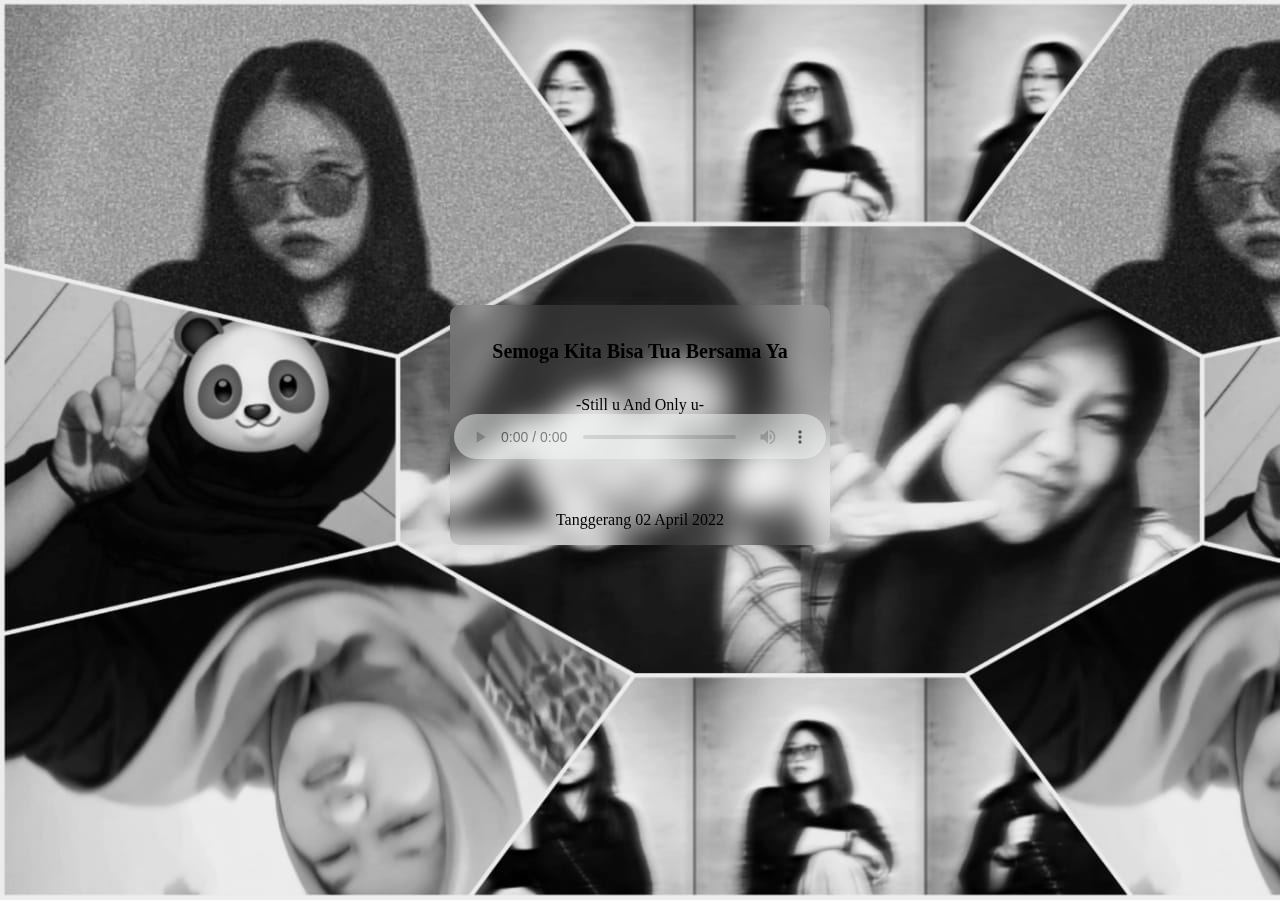
==== index.html @ f3b645a0 "Add files via upload" ====
<!DOCTYPE html>
<html>
<head>	
	<title>Web Music</title>
	<link rel="stylesheet" type="text/css" href="style.css">
</head>
<body>
	  <div class="box"> 
	  	  <div class="judul-lagu">Semoga Kita Bisa Tua Bersama Ya</div>
	  	  <br>
	  	  <div class="penyanyi">-Still u And Only u-</div>
	  	  <audio controls class="audio">
	  	  	  <source src="Semoga Kita Bisa Tua Bersama Ya.mp3">
	  	  	


	  	  </audio>
	  	  <br>
	  	  <br>
	  	  <p>Tanggerang 02 April 2022</p>


	  </div>

</body>
</html>
---- style.css ----
.audio{
      width: 98%;
      outline: none;
      opacity: .5;

}
.judul-lagu,
.penyanyi {
	font-family: Times New Roman;
	font-weight: bold;
	margin-top: 35px;
	color: black;
	font-size: 20px;
}
.penyanyi {
	font-weight: normal ;
	margin-top: 15px ;
	color: black;
	font-size: 16px;
}
body {
	background-image: url('Boo.jpg');
	margin: 0;
	padding: 0 ;
	width: 100% ;
	height: 100vh ;
    box-sizing: border-box ;
    display: flex ;
    justify-content: center;
    align-items: center;
    background-size: cover;
    align-items: center;
}
.box {
	background-color: rgba(255, 355, 255, 0.1);
	backdrop-filter : blur(12px);
	box-shadow: rgba(85, 85, 85, 0.1) 6px 2px 16px 0px,rgba(84, 85, 85, 0.1) -6px -2px 16px 0px;
	width: 380px;
	position: relative;
	margin-top: -50px;
	height: 240px;
	z-index: 100;
	flex-direction: column;
	display: flex;
	align-items: center;
	border-radius: 10px;
}
@media screen and (max-width: 1150px){
	.box {
		 transform: scale(.9);
		 backdrop-filter: blur(20px);
	}
}
@media screen and (max-width: 1000px){
	body {
		background-position: -70px 0px;
	}
}
@media screen and (max-width: 900px){
	.box {
		transform: scale(.8);
	}
}
@media screen and (max-width: 850px){
	body {
		background-position: -70px 0px;
	}
}
@media screen and (max-width: 750px){
	.box {
		transform: scale(.7);
	}
	body {
		background-position: -100px 0px;
	}
}
@media screen and (max-width: 750px){
	body {
		background-position: -150px 0px;
	}
}
@media screen and (max-width: 600px){
	body {
		background-position: -350px 0px;
	}
	.box {
		background-color: rgba(255, 255, 255, 0.1);
	}
}
@media screen and (max-width: 350px){
	.box {
		position: absolute;
	}
}
@media screen and (max-width: 330px){
	.box {
		transform: scale(.6);
	}
}
@media screen and (max-width: 275px){
	.box {
		transform: scale(.5);
	}
}
@media screen and (max-width: 275px){
	.box {
		transform: scale(.4);
	}
}
@media screen and (max-width: 230px){
	.box {
		transform: scale(.3);
	}
}
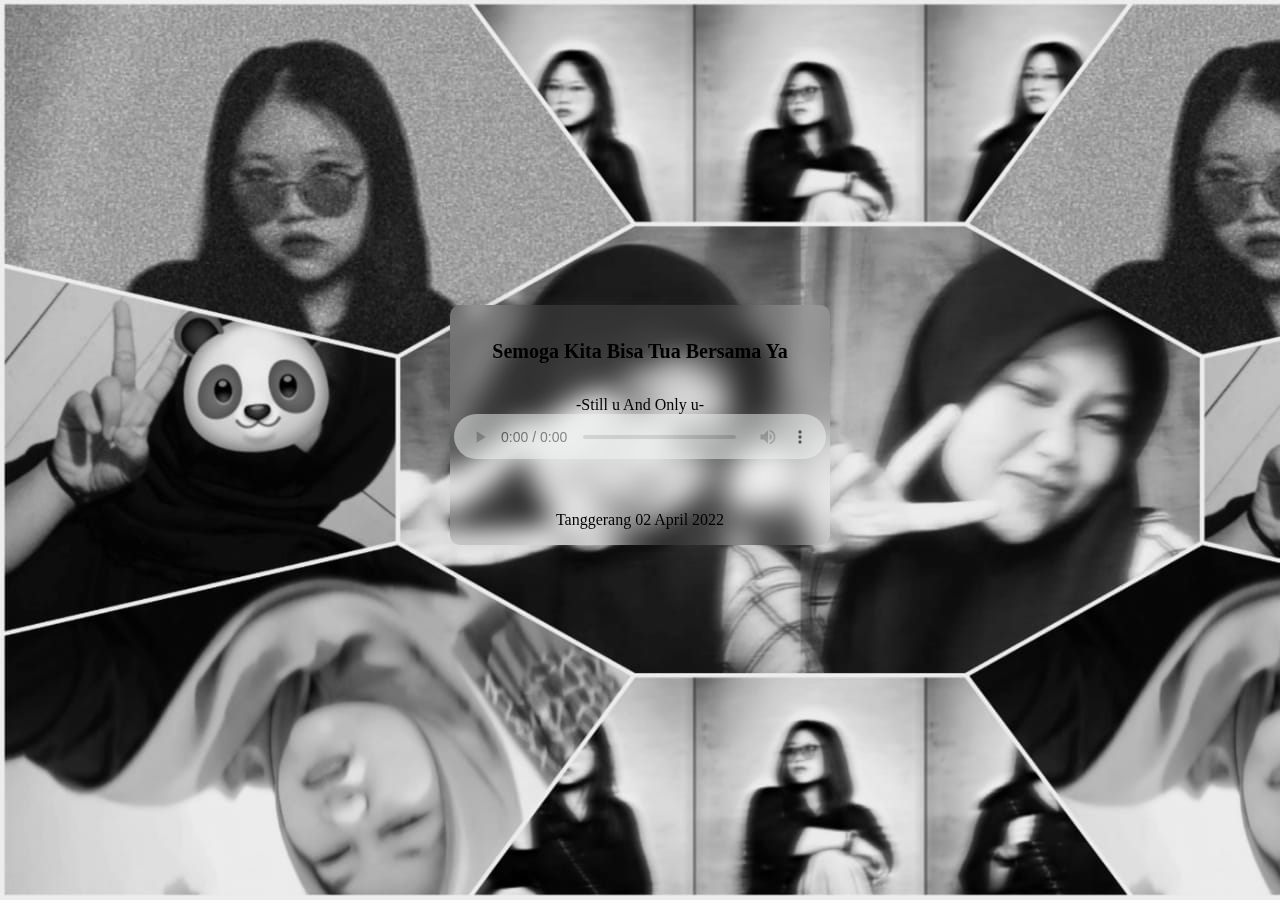
==== commit 4d8b1d41: "Update index.html" ====
--- a/index.html
+++ b/index.html
@@ -3,6 +3,9 @@
 <head>	
 	<title>Web Music</title>
 	<link rel="stylesheet" type="text/css" href="style.css">
+	<link rel="preconnect" href="https://fonts.googleapis.com">
+	<link rel="preconnect" href="https://fonts.gstatic.com" crossorigin>
+	<link href="https://fonts.googleapis.com/css2?family=Titan+One&display=swap" rel="stylesheet">
 </head>
 <body>
 	  <div class="box"> 
@@ -23,4 +26,4 @@
 	  </div>
 
 </body>
-</html>+</html>
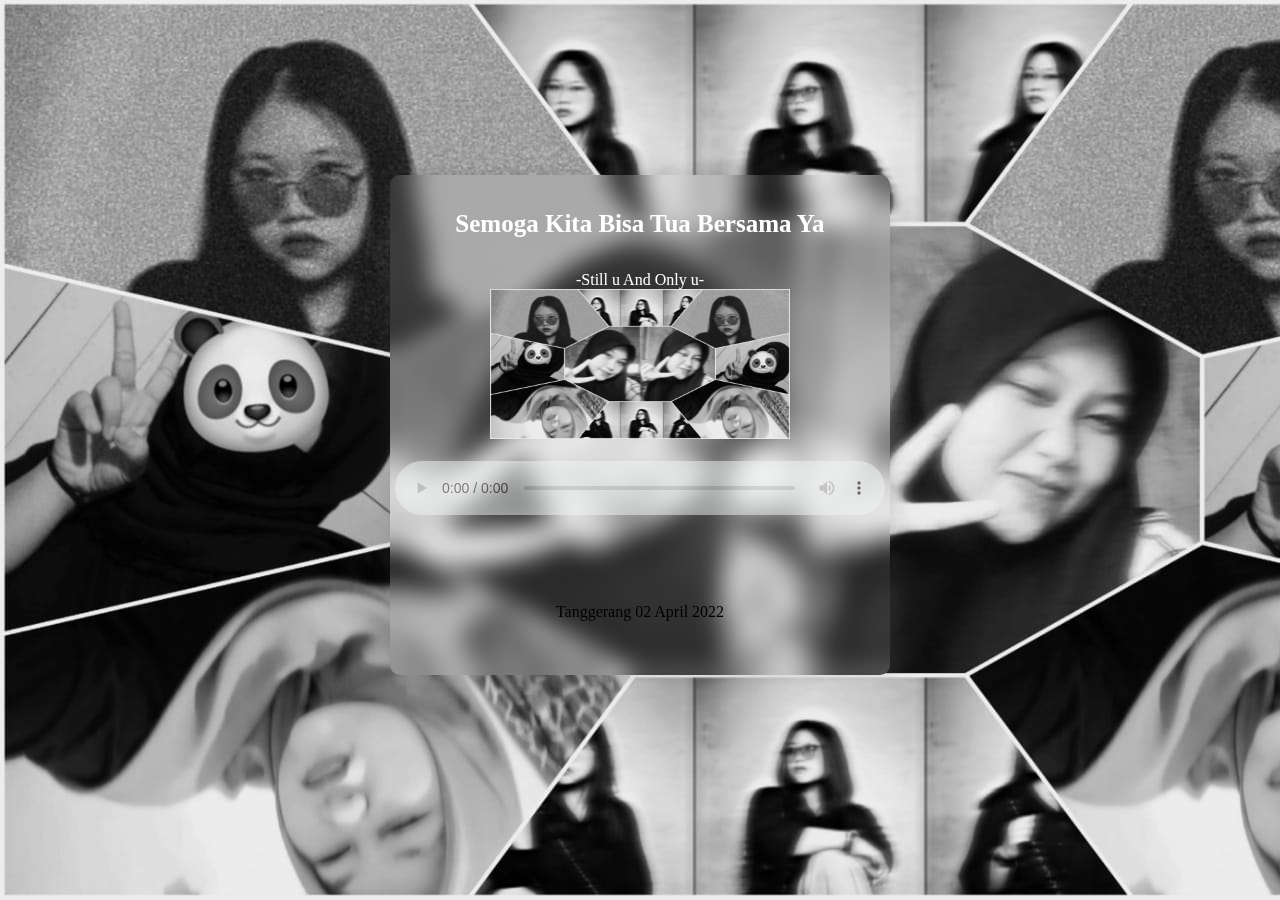
==== commit 0dad45f4: "Add files via upload" ====
--- a/index.html
+++ b/index.html
@@ -3,15 +3,16 @@
 <head>	
 	<title>Web Music</title>
 	<link rel="stylesheet" type="text/css" href="style.css">
-	<link rel="preconnect" href="https://fonts.googleapis.com">
-	<link rel="preconnect" href="https://fonts.gstatic.com" crossorigin>
-	<link href="https://fonts.googleapis.com/css2?family=Titan+One&display=swap" rel="stylesheet">
 </head>
 <body>
 	  <div class="box"> 
 	  	  <div class="judul-lagu">Semoga Kita Bisa Tua Bersama Ya</div>
 	  	  <br>
 	  	  <div class="penyanyi">-Still u And Only u-</div>
+	  	  <a href="https://www.google.com/">
+		<img src="Boo.jpg" width="300" height="150" align="up">
+	</a>
+	  	  <br>
 	  	  <audio controls class="audio">
 	  	  	  <source src="Semoga Kita Bisa Tua Bersama Ya.mp3">
 	  	  	
@@ -20,10 +21,11 @@
 	  	  </audio>
 	  	  <br>
 	  	  <br>
+	  	  <br>
+	  	  <br>
 	  	  <p>Tanggerang 02 April 2022</p>
-
 
 	  </div>
 
 </body>
-</html>
+</html>--- a/style.css
+++ b/style.css
@@ -9,13 +9,13 @@
 	font-family: Times New Roman;
 	font-weight: bold;
 	margin-top: 35px;
-	color: black;
-	font-size: 20px;
+	color: White;
+	font-size: 25px;
 }
 .penyanyi {
 	font-weight: normal ;
 	margin-top: 15px ;
-	color: black;
+	color: white;
 	font-size: 16px;
 }
 body {
@@ -35,10 +35,10 @@
 	background-color: rgba(255, 355, 255, 0.1);
 	backdrop-filter : blur(12px);
 	box-shadow: rgba(85, 85, 85, 0.1) 6px 2px 16px 0px,rgba(84, 85, 85, 0.1) -6px -2px 16px 0px;
-	width: 380px;
+	width: 500px;
 	position: relative;
 	margin-top: -50px;
-	height: 240px;
+	height: 500px;
 	z-index: 100;
 	flex-direction: column;
 	display: flex;
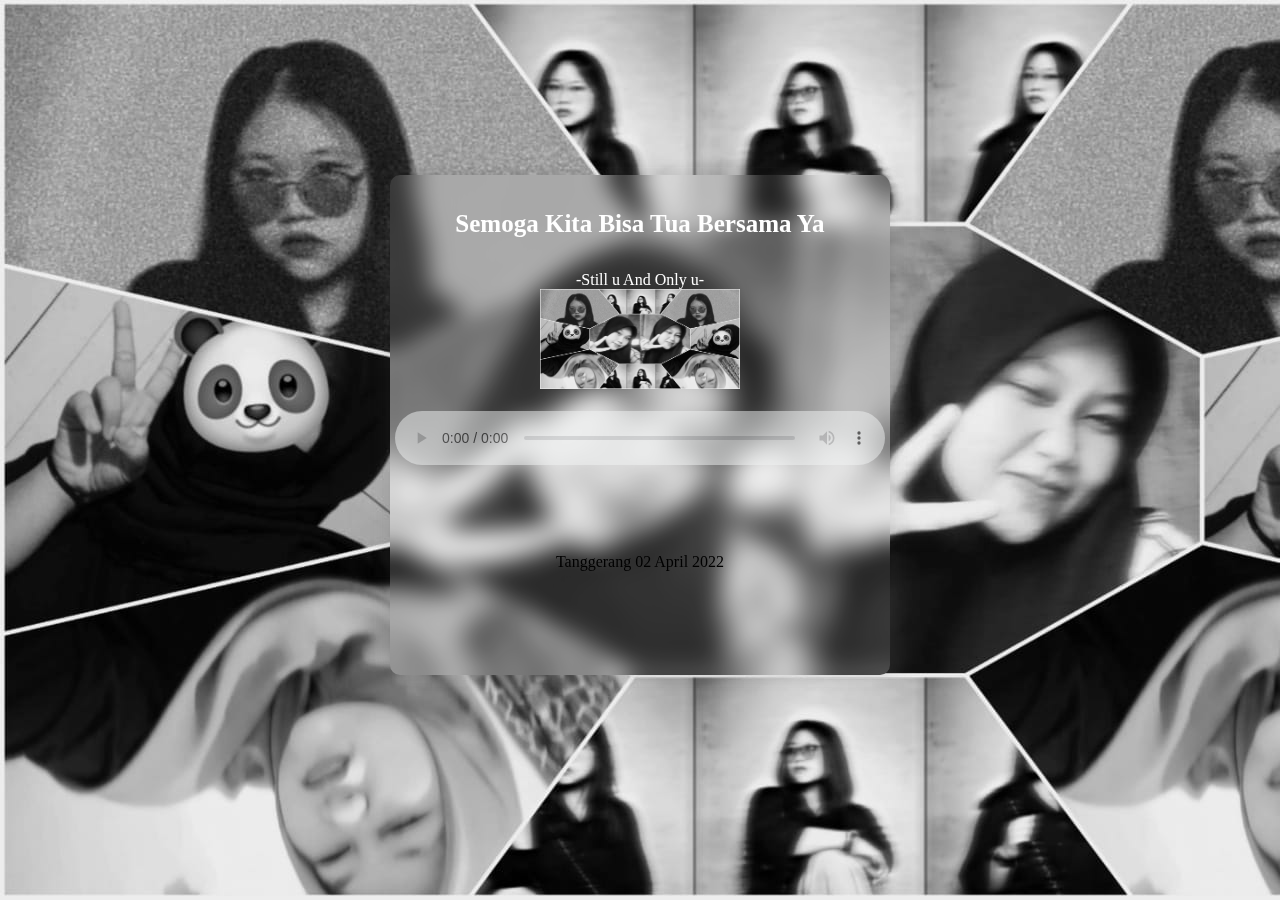
==== commit 4dbbf17c: "Update index.html" ====
--- a/index.html
+++ b/index.html
@@ -10,7 +10,7 @@
 	  	  <br>
 	  	  <div class="penyanyi">-Still u And Only u-</div>
 	  	  <a href="https://www.google.com/">
-		<img src="Boo.jpg" width="300" height="150" align="up">
+		<img src="Boo.jpg" width="200" height="100" align="up">
 	</a>
 	  	  <br>
 	  	  <audio controls class="audio">
@@ -28,4 +28,4 @@
 	  </div>
 
 </body>
-</html>+</html>
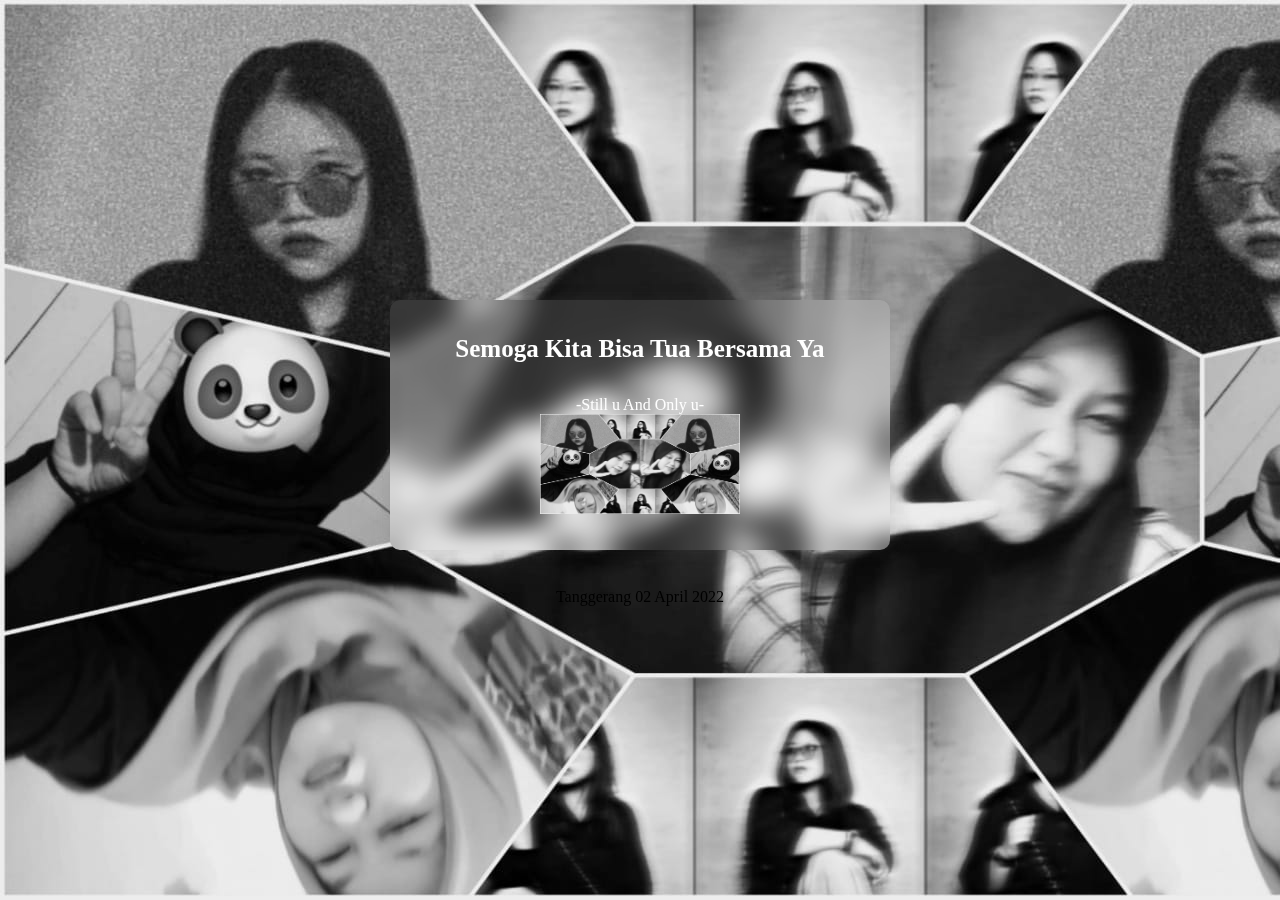
==== commit 21c20fd2: "Update index.html" ====
--- a/index.html
+++ b/index.html
@@ -16,11 +16,7 @@
 	  	  <audio controls class="audio">
 	  	  	  <source src="Semoga Kita Bisa Tua Bersama Ya.mp3">
 	  	  	
-
-
-	  	  </audio>
-	  	  <br>
-	  	  <br>
+                 </audio>
 	  	  <br>
 	  	  <br>
 	  	  <p>Tanggerang 02 April 2022</p>
--- a/style.css
+++ b/style.css
@@ -38,7 +38,7 @@
 	width: 500px;
 	position: relative;
 	margin-top: -50px;
-	height: 500px;
+	height: 250px;
 	z-index: 100;
 	flex-direction: column;
 	display: flex;
@@ -111,4 +111,4 @@
 	.box {
 		transform: scale(.3);
 	}
-}+}
